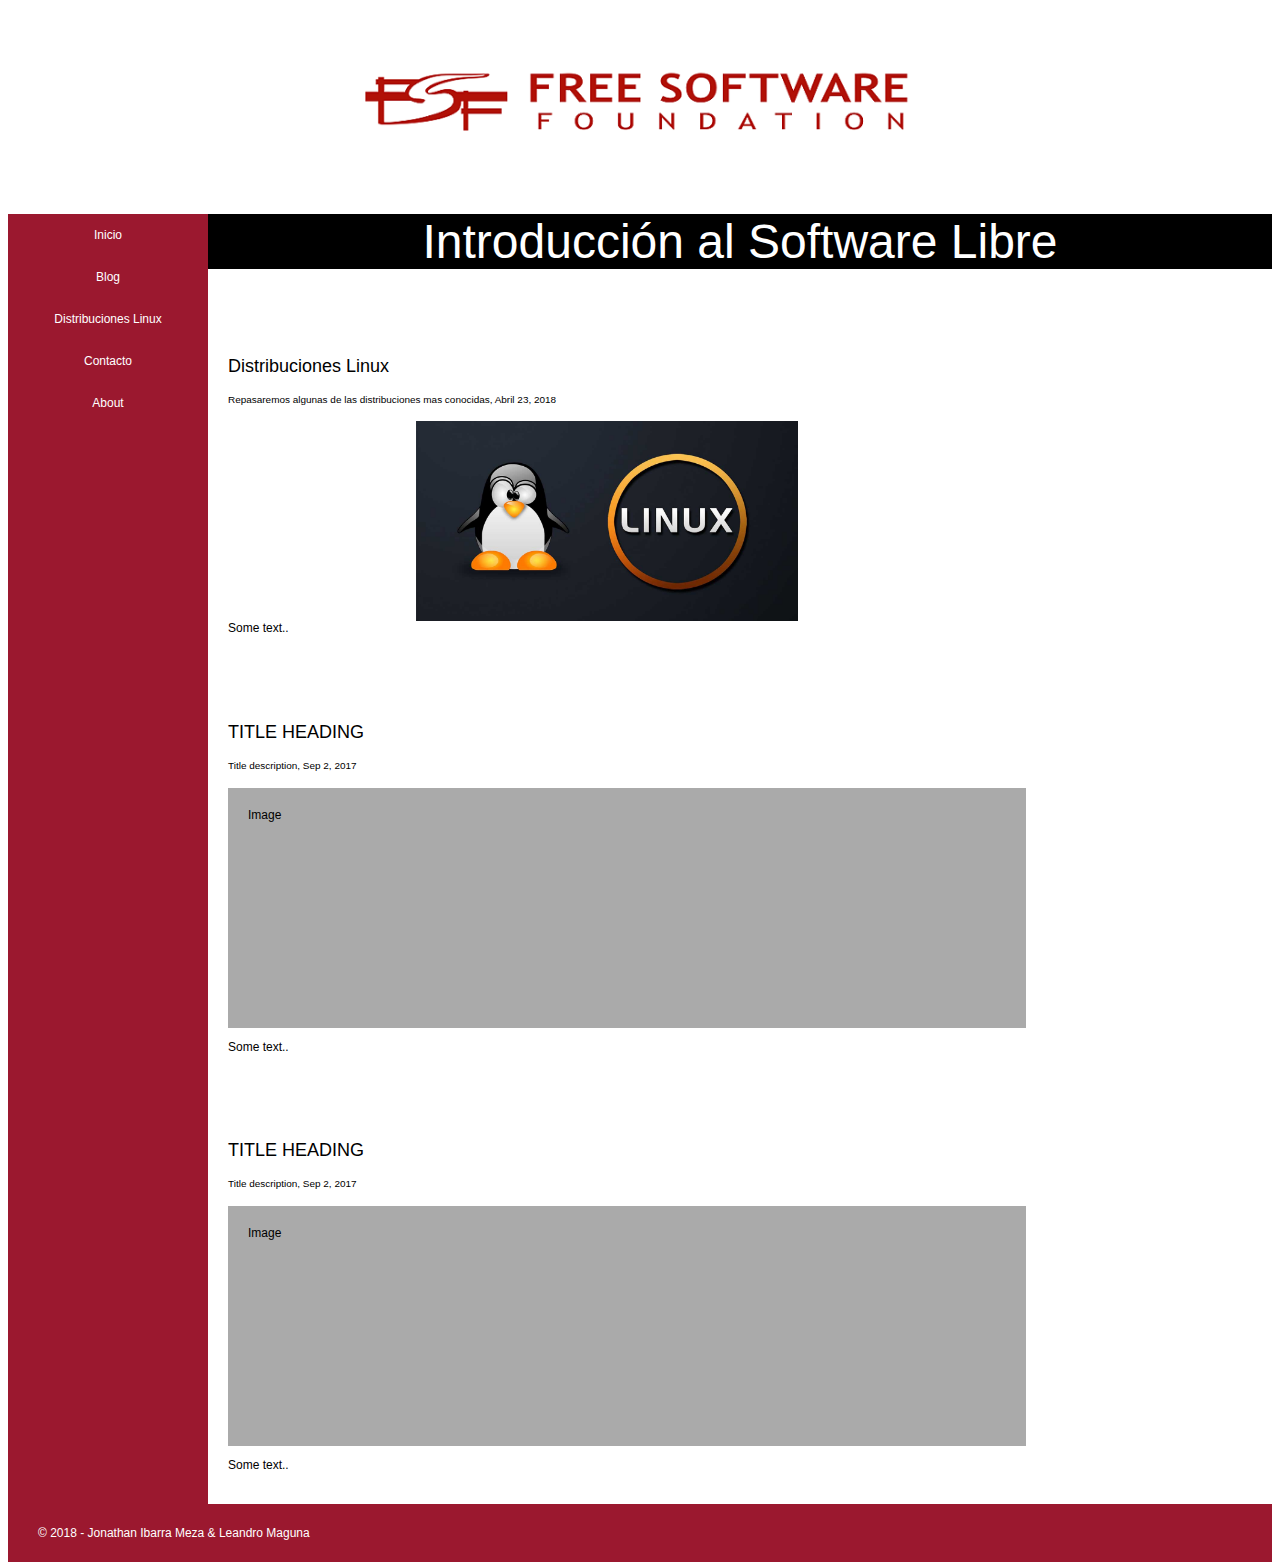
==== blog.html @ 3a564de7 "MAD TROLO" ====
<!DOCTYPE html>
<html>

<head>
	<meta charset="UTF-8">
	<meta name="viewport" content="initial-scale=1, maximum-scale=1">
	<meta name="keywords" content="Introducción al Software Libre, Software Libre ,Free Software">
	<meta name="description" content="Introducción al Software Libre">
	<meta name="author" content="Jonathan Ibarra Meza & Leandro Maguna">
	<meta http-equiv="refresh" content="30">
	<link rel="stylesheet" href="css/styles.css">
	<title>Introducción al Software Libre</title>
</head>

<body>
	<header>
		<img src="images/icon2.png" alt="Introducción al Software Libre">
	</header>
	<nav>
		<ul>
			<li>
				<a href="index.html">Inicio</a>
			</li>
			<li>
				<a href="blog.html">Blog</a>
			</li>
			<li>
				<a href="distros.html">Distribuciones Linux</a>
			</li>
			<li>
				<a href="contact.html">Contacto</a>
			</li>
			<li>
				<a href="#about">About</a>
			</li>

		</ul>
	</nav>
	<main>
		<div style="background: black;">
			<h1>
				Introducción al Software Libre
			</h1>
		</div>		
		<div class="row">
			<div class="leftcolumn">
				<div class="card">
					<h2>Distribuciones Linux</h2>
					<h5>Repasaremos algunas de las distribuciones mas conocidas, Abril 23, 2018</h5>
					<img style="height:200px; float: left;"  src="images/linux.jpg"></img>
					<p>Some text..</p>
				</div>
				<div class="card">
					<h2>TITLE HEADING</h2>
					<h5>Title description, Sep 2, 2017</h5>
					<div class="fakeimg" style="height:200px;">Image</div>
					<p>Some text..</p>
				</div>
				<div class="card">
					<h2>TITLE HEADING</h2>
					<h5>Title description, Sep 2, 2017</h5>
					<div class="fakeimg" style="height:200px;">Image</div>
					<p>Some text..</p>
				</div>
			</div>
		</div>
	</main>
	<footer>
		<p>&copy 2018 - Jonathan Ibarra Meza & Leandro Maguna</p>
	</footer>
</body>

</html>
---- css/styles.css ----
body {
  background:none repeat scroll 0 0 #ffffff;
  font-size:12px;
  /*font-family:SourceSansProLight, Verdana, Arial, sans-serif;*/
  font-family: 'Open Sans', sans-serif;
}
body {
  display: flex;
  flex-direction: column;
  min-height: 100vh;
}
@media (min-width: 768px) {
  body {
    display: grid;
    grid-template-columns: 200px 1fr;
    grid-template-rows: auto 1fr auto;
} }
h1,h2,h3,h4,h5,h6 {
  font-weight: normal;
} h1 {
  font-size:48px;
  font-style: bold;
}
header {
  grid-column: span 3;

  text-align: center;
  font-size: 2em;
  color: white;
  /* background-color: green; */
}
header h1 {
  height: 50px;
  margin-right: 20px;
  color: #111
}
nav {
       background: #9B182F;
}
nav li { 
  display: inline-block;
 }ul {
    margin: 0;
    padding: 0;
    overflow: hidden;
    display: grid;
    grid-template-columns: 1fr;
}
li a {
    display: block;
    color: white;
    text-align: center;
    padding: 14px 16px;
    text-decoration: none;
}
/* Change the link color to #111 (black) on hover */
li a:hover {
    background-color: #111;
    } 
section {
  display: grid;
  grid-template-columns: repeat(auto-fill, minmax(350px, 1fr));

  background-color: #FFFFFF;
  padding-top: 20px;
  padding-left: 20px;
  
} 
article {
	position:relative;
	width: 280px;
	margin-right: 40px;
	display: inline-block;
	vertical-align: top;
	border: 1px solid #c8c8c8;
	margin-bottom: 20px;
	padding: 7px;
	border-radius: 3px;
	box-shadow: 0 2px 3px #ccc;
	background-color: white;
	*display:inline;
    zoom:1;
}
aside {
       background: pink;
} 
footer {
  background: #9B182F;
  grid-column: span 3;
  padding: 30px;
  text-align: left;
  flex-shrink: 0;
  padding-top: 10px;
  padding-bottom: 10px;
} footer p {
  color: white
}img {
  height: 200px;
  width: 100%;
  object-fit: scale-down;
} input {
    width: 75%;
    padding: 12px 20px;
    margin: 8px 0;
    box-sizing: border-box;
} textarea {
    width: 75%;
    height: 150px;
    padding: 12px 20px;
    box-sizing: border-box;
    border: 2px solid #ccc;
    border-radius: 4px;
    background-color: #f8f8f8;
    resize: none;
}
html,body {
  height: 100%;
}
main {
  flex: 1 0 auto;
  background-color: #FFFFFF;
}

.row {
    display: flex;
}

.column {
    flex: 50%;
}

@media screen and (max-width: 600px) {
    .column {
        width: 100%;
    }
}

.readmore{
	background-color: black;
	padding: 5px 10px;
	color: white;
	text-decoration: none;
	border-radius: 3px;
	display: inline-block;
}
.readmore:hover{
	background-color: #383838;
}
.contact{
  padding-left: 30px;
  display: flex;
}

.contact p{
	display: inline-block;
	vertical-align: top;
	margin: 15px 42px 0 0;
	color: #000000;
}

/* Youtube Reflexive */
.vid-container {
  position: relative;
  padding-bottom: 50%;
  padding-top: 35px; height: 0; overflow: hidden;
}

.vid-container iframe,
.vid-container object,
.vid-container embed {
  position: absolute;
  top: 0;
  left: 0;
  width: 100%;
  height: 100%;
}

/* Header/Blog Title */
.header {
  padding: 30px;
  font-size: 40px;
  text-align: center;
  background: white;
}

/* Create two unequal columns that floats next to each other */
/* Left column */
.leftcolumn { 
  float: left;
  width: 75%;
}

/* Right column */
.rightcolumn {
  float: left;
  width: 25%;
  padding-left: 20px;
}

/* Fake image */
.fakeimg {
  background-color: #aaa;
  width: 100%;
  padding: 20px;
}

/* Add a card effect for articles */
.card {
  background-color: white;
  padding: 20px;
  margin-top: 20px;
}

/* Clear floats after the columns */
.row:after {
  content: "";
  display: table;
  clear: both;
}

/* Responsive layout - when the screen is less than 800px wide, make the two columns stack on top of each other instead of next to each other */
@media screen and (max-width: 800px) {
  .leftcolumn, .rightcolumn { 
    width: 100%;
    padding: 0;
  }
}

main div h1 {
	text-align: center; 
	color: white; 
	margin-top: 0px
}
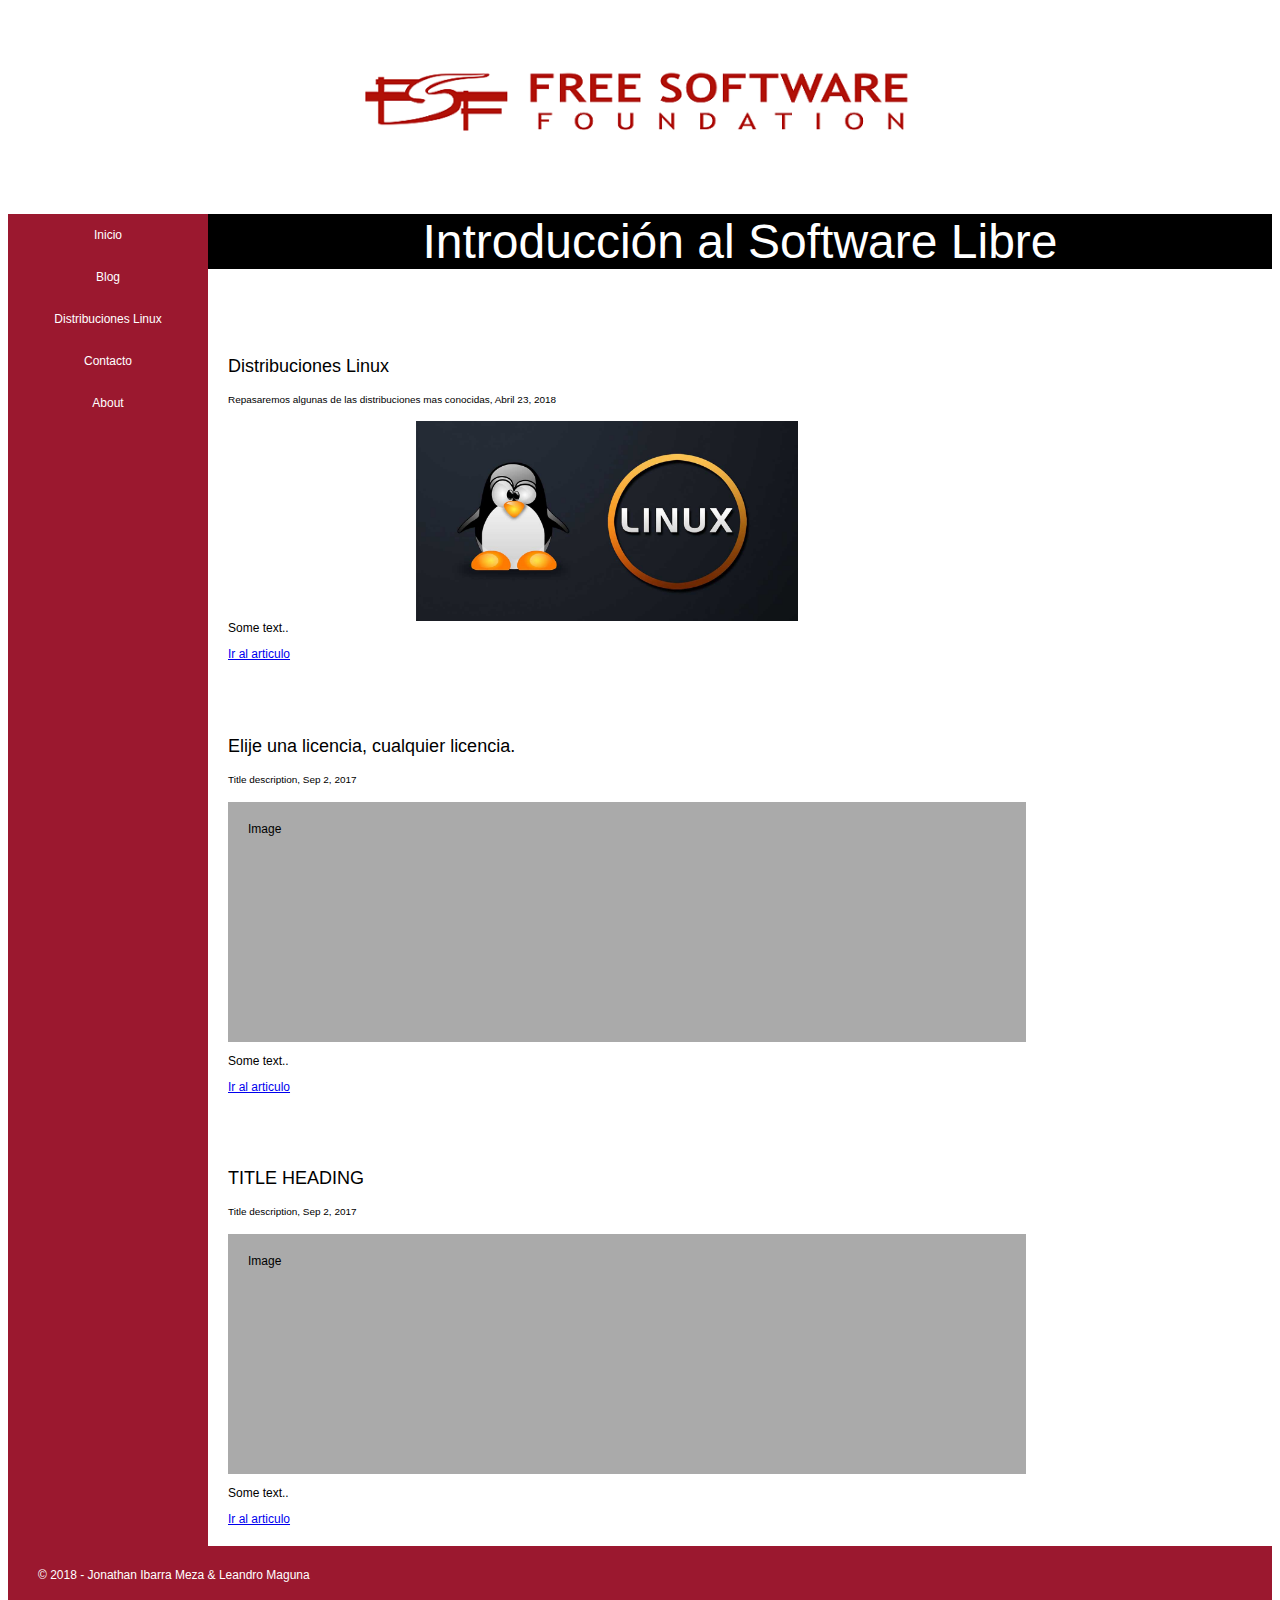
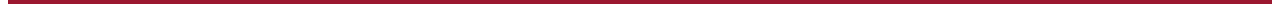
==== commit a2a7319f: "blog navigation" ====
--- a/blog.html
+++ b/blog.html
@@ -49,18 +49,21 @@
 					<h5>Repasaremos algunas de las distribuciones mas conocidas, Abril 23, 2018</h5>
 					<img style="height:200px; float: left;"  src="images/linux.jpg"></img>
 					<p>Some text..</p>
+					<a href="blog/blog1.html">Ir al articulo</a>
+				</div>
+				<div class="card">
+					<h2>Elije una licencia, cualquier licencia.</h2>
+					<h5>Title description, Sep 2, 2017</h5>
+					<div class="fakeimg" style="height:200px;">Image</div>
+					<p>Some text..</p>
+					<a href="blog/blog2.html">Ir al articulo</a>
 				</div>
 				<div class="card">
 					<h2>TITLE HEADING</h2>
 					<h5>Title description, Sep 2, 2017</h5>
 					<div class="fakeimg" style="height:200px;">Image</div>
 					<p>Some text..</p>
-				</div>
-				<div class="card">
-					<h2>TITLE HEADING</h2>
-					<h5>Title description, Sep 2, 2017</h5>
-					<div class="fakeimg" style="height:200px;">Image</div>
-					<p>Some text..</p>
+					<a href="blog/blog3.html">Ir al articulo</a>
 				</div>
 			</div>
 		</div>
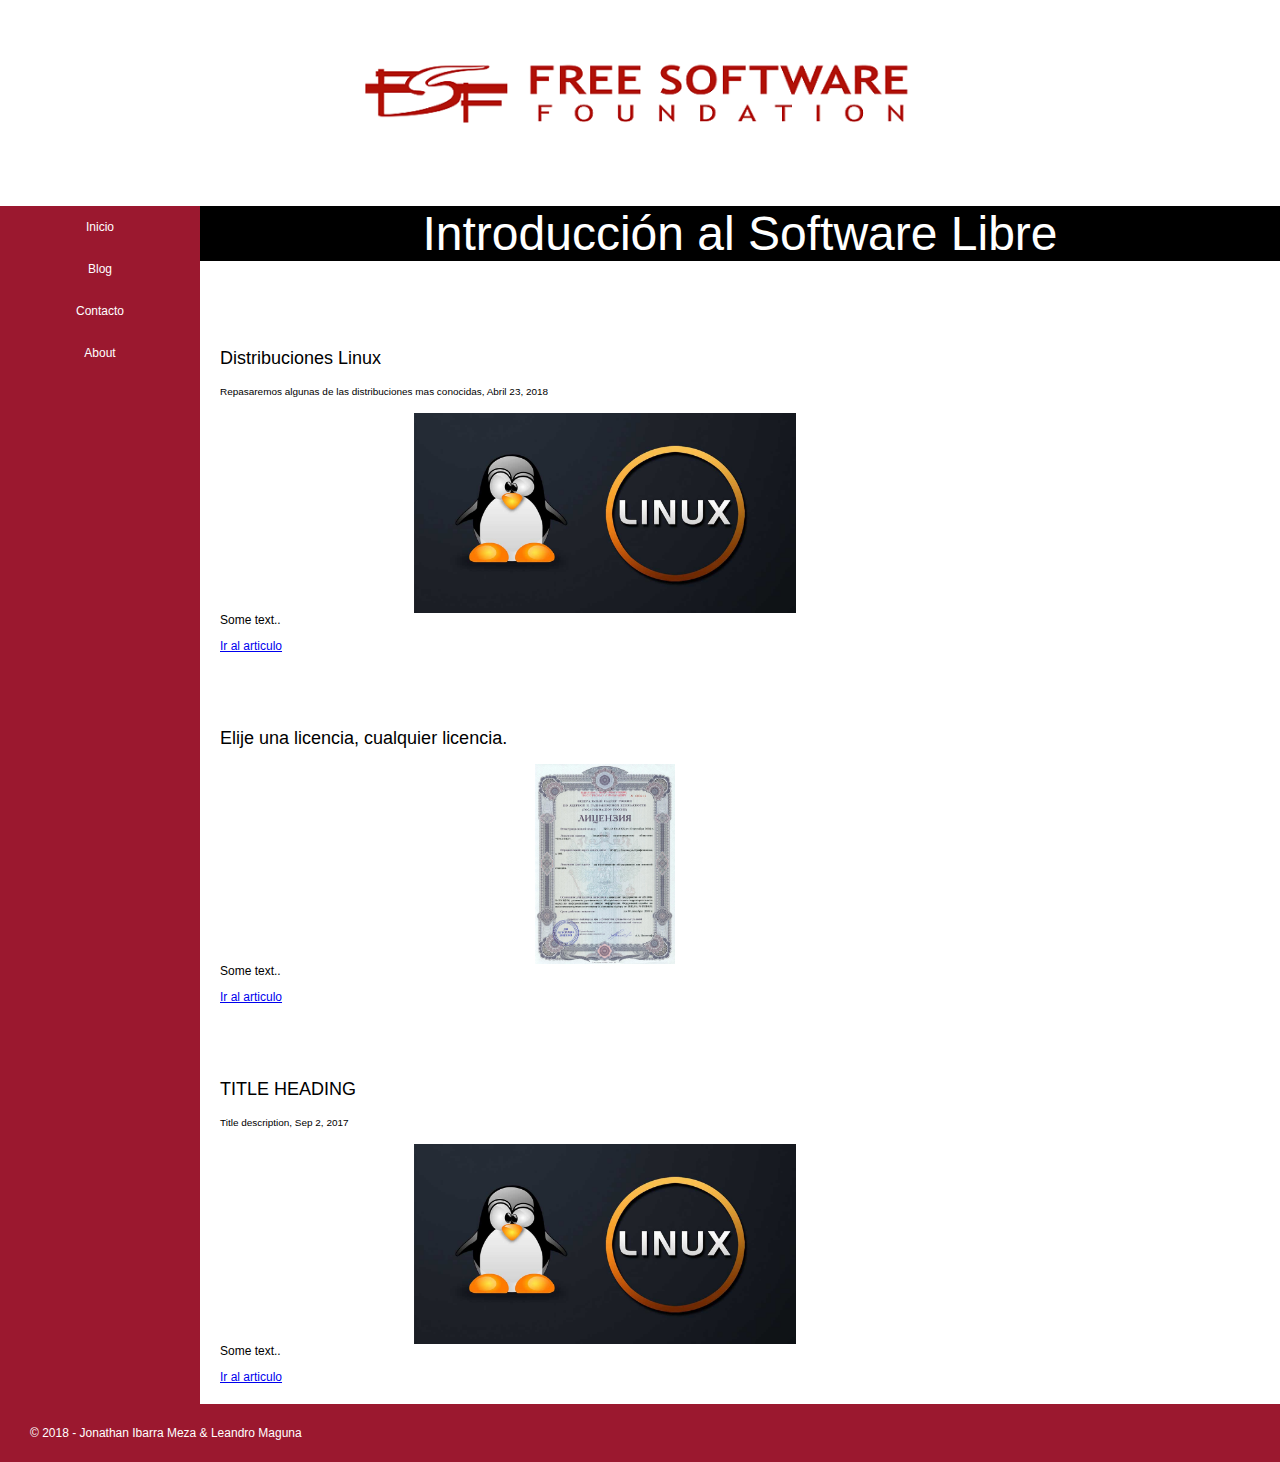
==== commit 31e295ee: "remove distros.html" ====
--- a/blog.html
+++ b/blog.html
@@ -25,9 +25,6 @@
 				<a href="blog.html">Blog</a>
 			</li>
 			<li>
-				<a href="distros.html">Distribuciones Linux</a>
-			</li>
-			<li>
 				<a href="contact.html">Contacto</a>
 			</li>
 			<li>
@@ -53,15 +50,14 @@
 				</div>
 				<div class="card">
 					<h2>Elije una licencia, cualquier licencia.</h2>
-					<h5>Title description, Sep 2, 2017</h5>
-					<div class="fakeimg" style="height:200px;">Image</div>
+					<img style="height:200px; float: left;"  src="images/coding_horror_license.jpg"></img>
 					<p>Some text..</p>
 					<a href="blog/blog2.html">Ir al articulo</a>
 				</div>
 				<div class="card">
 					<h2>TITLE HEADING</h2>
 					<h5>Title description, Sep 2, 2017</h5>
-					<div class="fakeimg" style="height:200px;">Image</div>
+					<img style="height:200px; float: left;"  src="images/linux.jpg"></img>
 					<p>Some text..</p>
 					<a href="blog/blog3.html">Ir al articulo</a>
 				</div>
--- a/css/styles.css
+++ b/css/styles.css
@@ -3,6 +3,7 @@
   font-size:12px;
   /*font-family:SourceSansProLight, Verdana, Arial, sans-serif;*/
   font-family: 'Open Sans', sans-serif;
+  margin: 0;
 }
 body {
   display: flex;
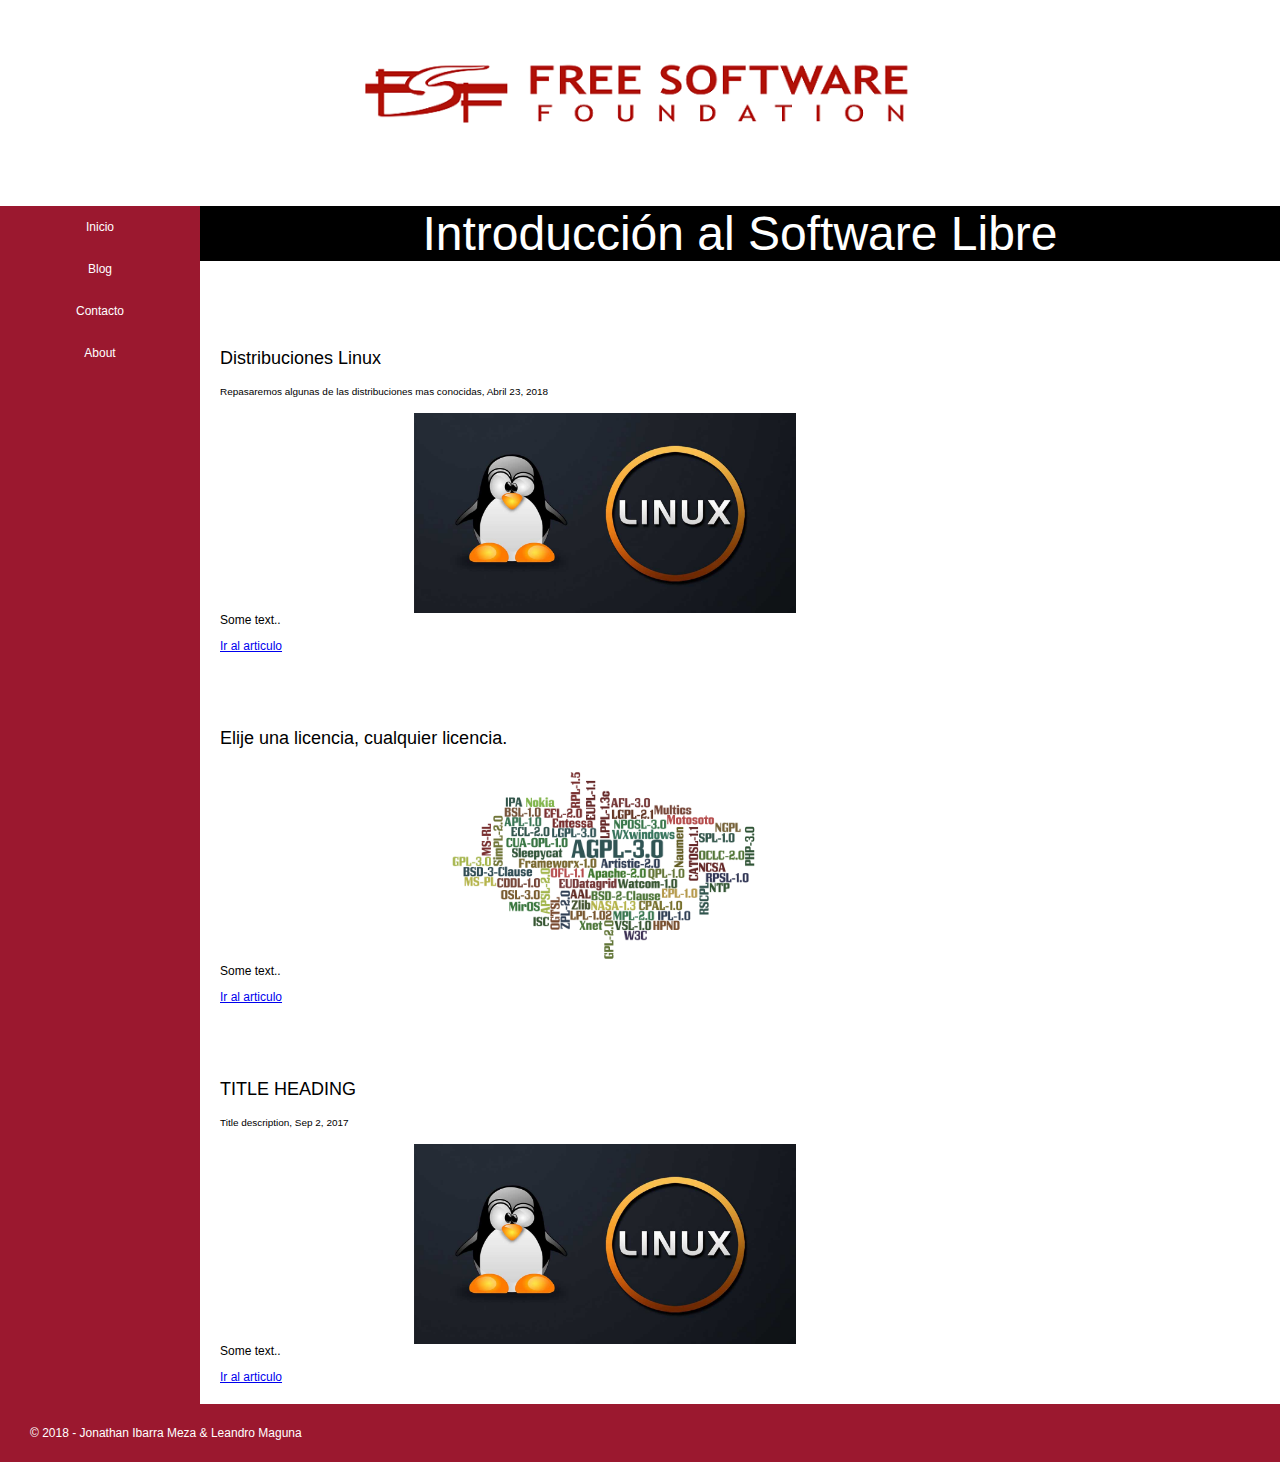
==== commit 5e07ff17: "cambio imagen de licencias" ====
--- a/blog.html
+++ b/blog.html
@@ -50,7 +50,7 @@
 				</div>
 				<div class="card">
 					<h2>Elije una licencia, cualquier licencia.</h2>
-					<img style="height:200px; float: left;"  src="images/coding_horror_license.jpg"></img>
+					<img style="height:200px; float: left;"  src="images/licenses.png"></img>
 					<p>Some text..</p>
 					<a href="blog/blog2.html">Ir al articulo</a>
 				</div>
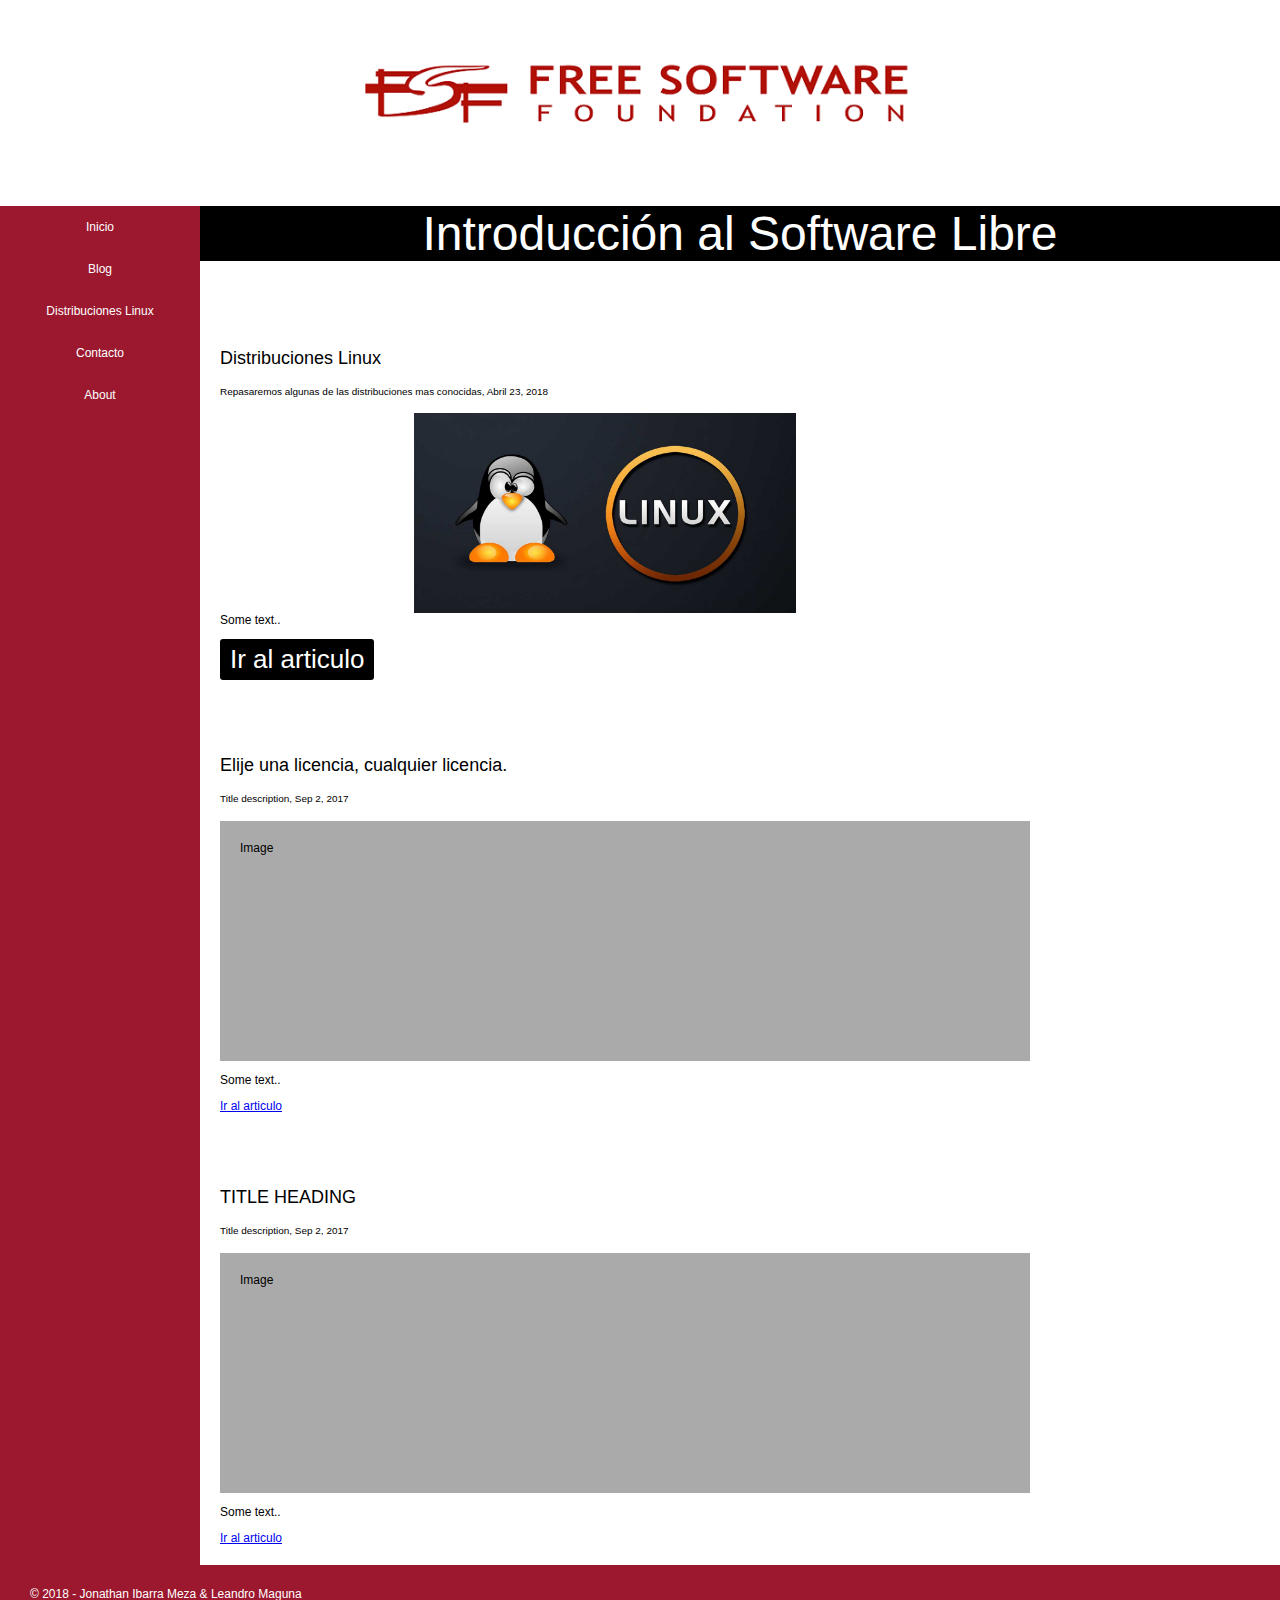
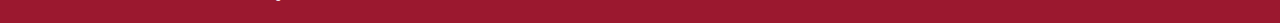
==== commit 1ed8ff69: "diff propietario - libre" ====
--- a/blog.html
+++ b/blog.html
@@ -25,6 +25,9 @@
 				<a href="blog.html">Blog</a>
 			</li>
 			<li>
+				<a href="distros.html">Distribuciones Linux</a>
+			</li>
+			<li>
 				<a href="contact.html">Contacto</a>
 			</li>
 			<li>
@@ -46,18 +49,19 @@
 					<h5>Repasaremos algunas de las distribuciones mas conocidas, Abril 23, 2018</h5>
 					<img style="height:200px; float: left;"  src="images/linux.jpg"></img>
 					<p>Some text..</p>
-					<a href="blog/blog1.html">Ir al articulo</a>
+					<a href="blog/blog1.html" class="linkarticulo">Ir al articulo</a>
 				</div>
 				<div class="card">
 					<h2>Elije una licencia, cualquier licencia.</h2>
-					<img style="height:200px; float: left;"  src="images/licenses.png"></img>
+					<h5>Title description, Sep 2, 2017</h5>
+					<div class="fakeimg" style="height:200px;">Image</div>
 					<p>Some text..</p>
 					<a href="blog/blog2.html">Ir al articulo</a>
 				</div>
 				<div class="card">
 					<h2>TITLE HEADING</h2>
 					<h5>Title description, Sep 2, 2017</h5>
-					<img style="height:200px; float: left;"  src="images/linux.jpg"></img>
+					<div class="fakeimg" style="height:200px;">Image</div>
 					<p>Some text..</p>
 					<a href="blog/blog3.html">Ir al articulo</a>
 				</div>
--- a/css/styles.css
+++ b/css/styles.css
@@ -147,6 +147,18 @@
 .readmore:hover{
 	background-color: #383838;
 }
+.linkarticulo{
+	background-color: black;
+	padding: 5px 10px;
+	color: white;
+	text-decoration: none;
+	border-radius: 3px;
+	display: inline-block;
+	font-size: 26px;
+}
+.linkarticulo:hover{
+	background-color: #383838;
+}
 .contact{
   padding-left: 30px;
   display: flex;
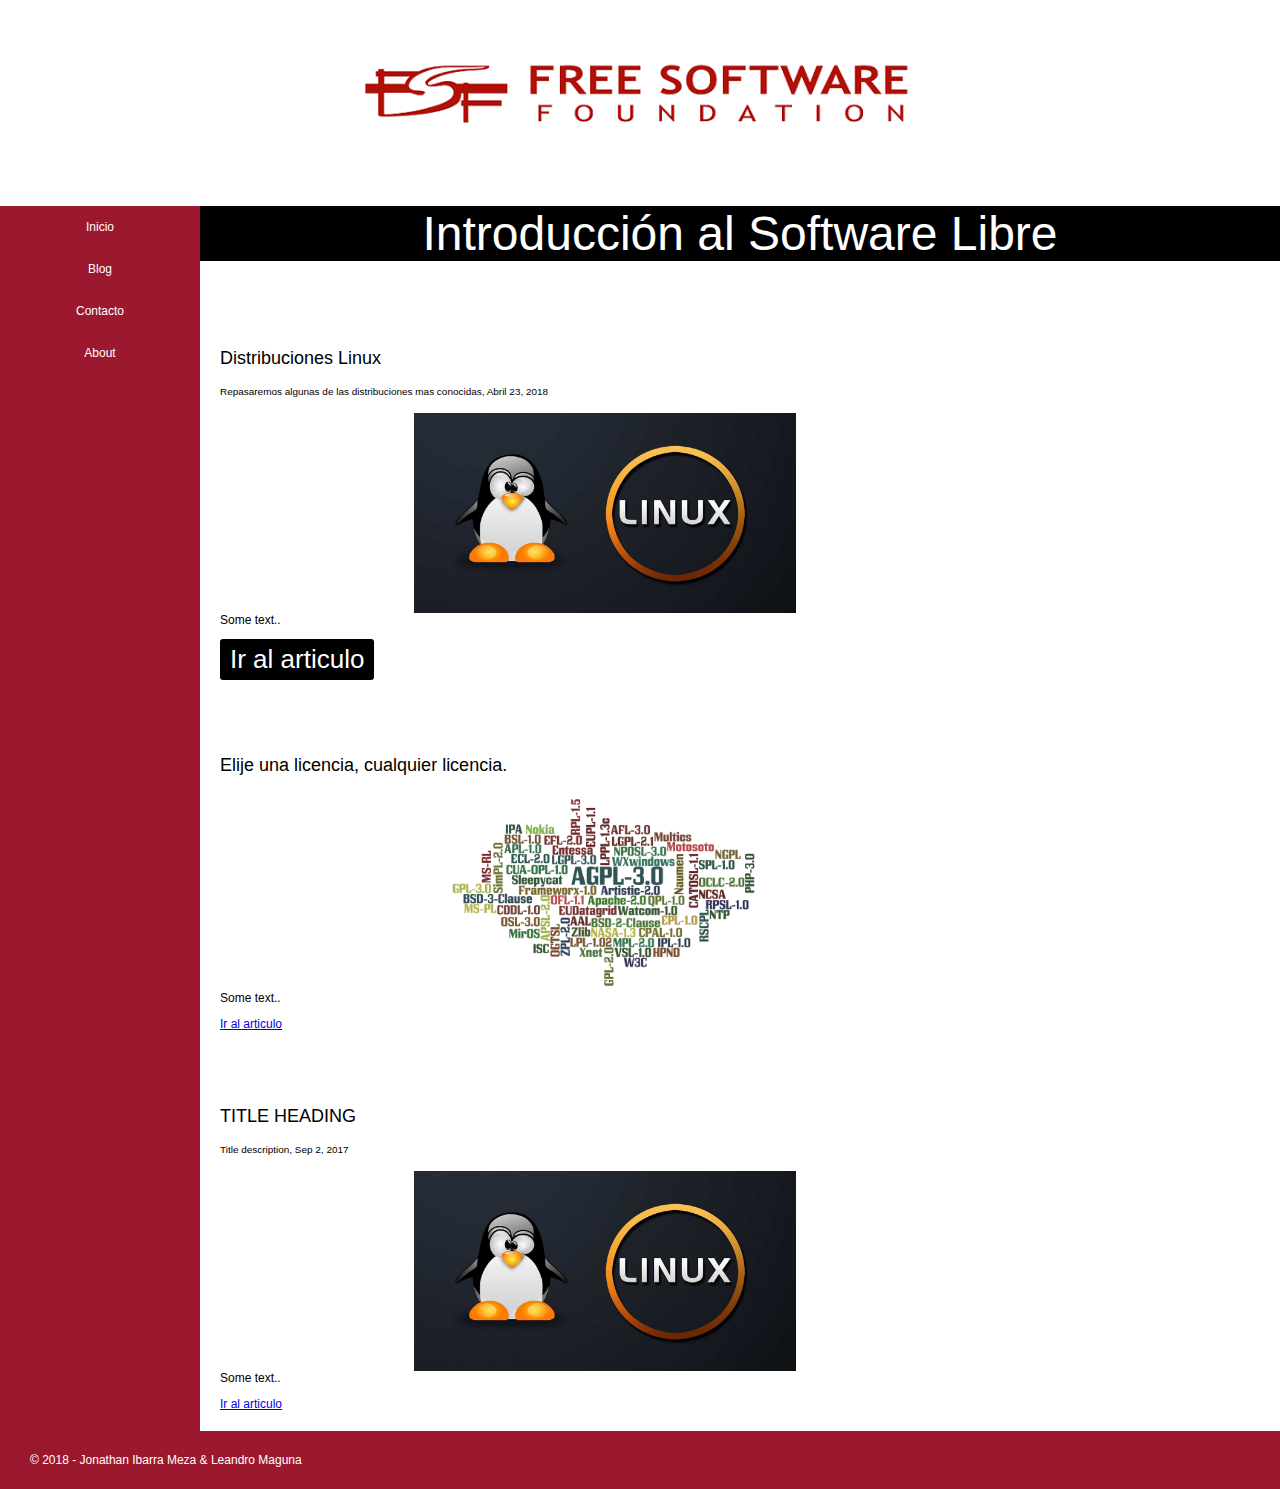
==== commit d26b6feb: "Merge branch 'master' of https://github.com/madnotdead/tp_software_libre" ====
--- a/blog.html
+++ b/blog.html
@@ -25,9 +25,6 @@
 				<a href="blog.html">Blog</a>
 			</li>
 			<li>
-				<a href="distros.html">Distribuciones Linux</a>
-			</li>
-			<li>
 				<a href="contact.html">Contacto</a>
 			</li>
 			<li>
@@ -53,15 +50,14 @@
 				</div>
 				<div class="card">
 					<h2>Elije una licencia, cualquier licencia.</h2>
-					<h5>Title description, Sep 2, 2017</h5>
-					<div class="fakeimg" style="height:200px;">Image</div>
+					<img style="height:200px; float: left;"  src="images/licenses.png"></img>
 					<p>Some text..</p>
 					<a href="blog/blog2.html">Ir al articulo</a>
 				</div>
 				<div class="card">
 					<h2>TITLE HEADING</h2>
 					<h5>Title description, Sep 2, 2017</h5>
-					<div class="fakeimg" style="height:200px;">Image</div>
+					<img style="height:200px; float: left;"  src="images/linux.jpg"></img>
 					<p>Some text..</p>
 					<a href="blog/blog3.html">Ir al articulo</a>
 				</div>
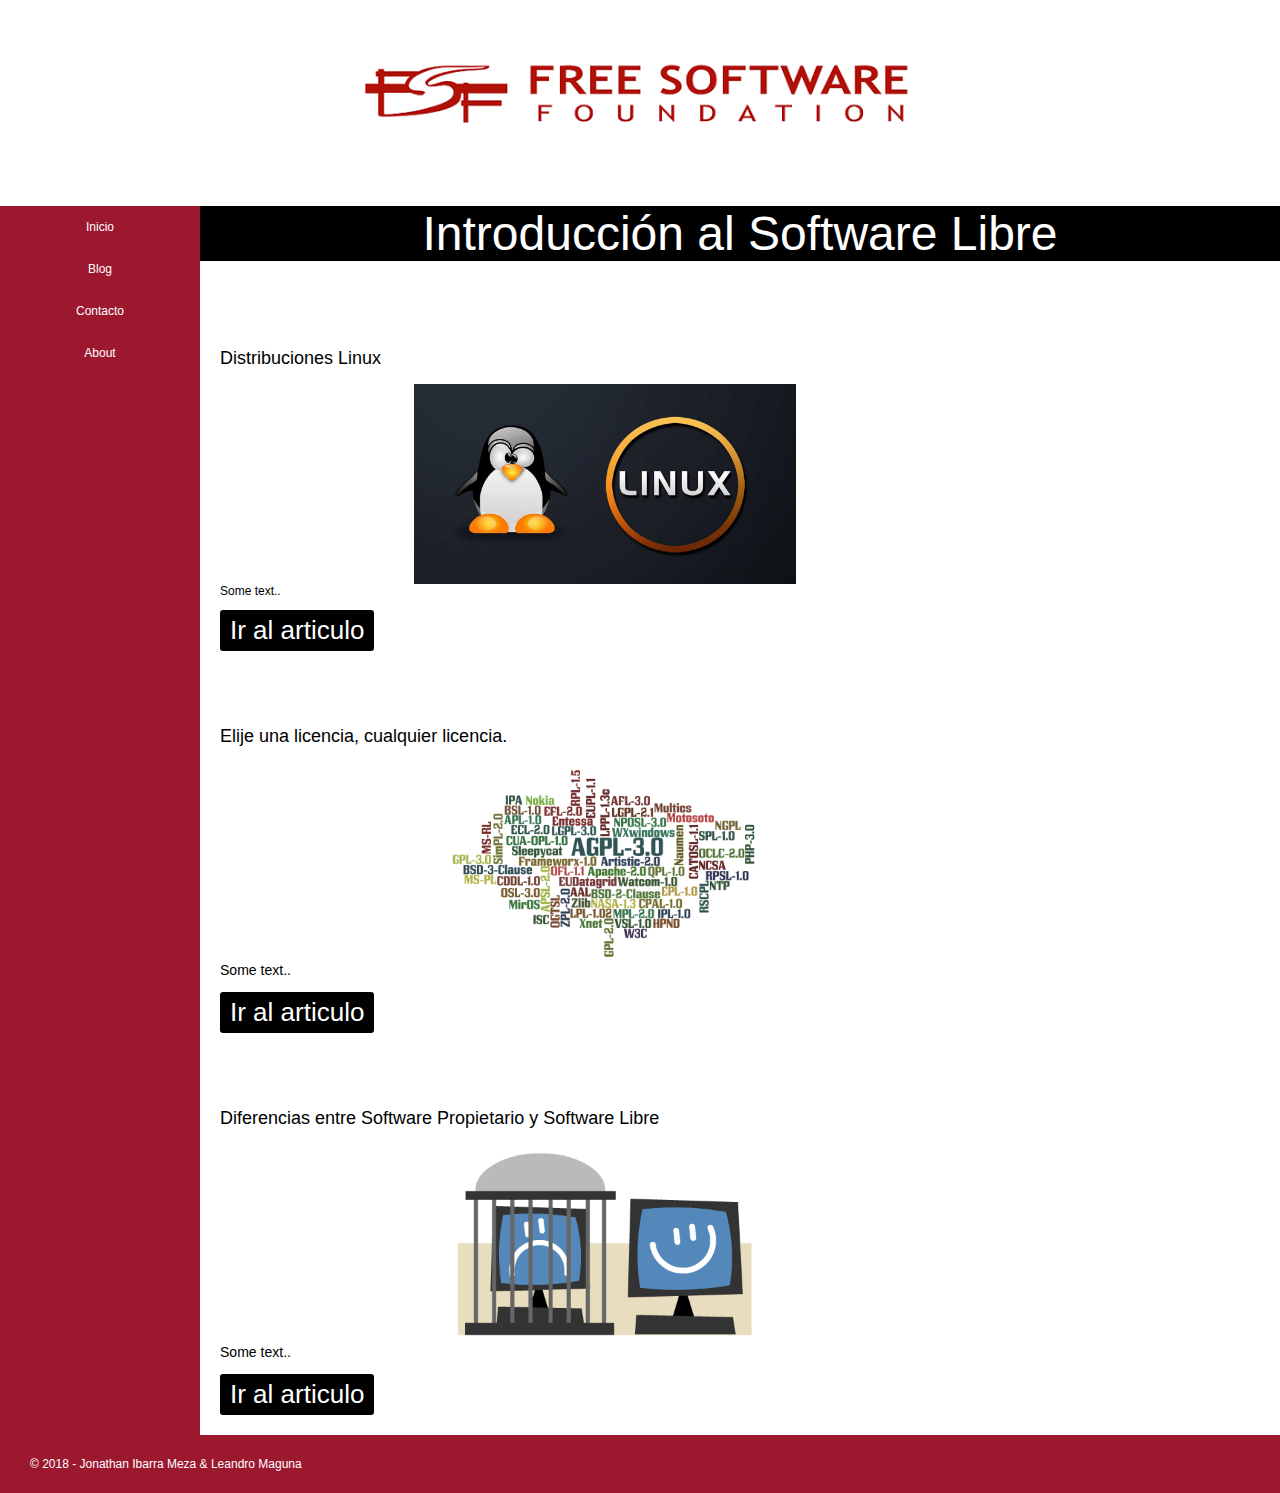
==== commit d5635525: "ident all files" ====
--- a/blog.html
+++ b/blog.html
@@ -38,28 +38,26 @@
 			<h1>
 				Introducción al Software Libre
 			</h1>
-		</div>		
+		</div>
 		<div class="row">
 			<div class="leftcolumn">
 				<div class="card">
 					<h2>Distribuciones Linux</h2>
-					<h5>Repasaremos algunas de las distribuciones mas conocidas, Abril 23, 2018</h5>
-					<img style="height:200px; float: left;"  src="images/linux.jpg"></img>
+					<img style="height:200px; float: left;" src="images/linux.jpg"></img>
 					<p>Some text..</p>
 					<a href="blog/blog1.html" class="linkarticulo">Ir al articulo</a>
 				</div>
 				<div class="card">
 					<h2>Elije una licencia, cualquier licencia.</h2>
-					<img style="height:200px; float: left;"  src="images/licenses.png"></img>
-					<p>Some text..</p>
-					<a href="blog/blog2.html">Ir al articulo</a>
+					<img style="height:200px; float: left;" src="images/licenses.png"></img>
+					<h3>Some text..</h3>
+					<a href="blog/blog2.html" class="linkarticulo">Ir al articulo</a>
 				</div>
 				<div class="card">
-					<h2>TITLE HEADING</h2>
-					<h5>Title description, Sep 2, 2017</h5>
-					<img style="height:200px; float: left;"  src="images/linux.jpg"></img>
-					<p>Some text..</p>
-					<a href="blog/blog3.html">Ir al articulo</a>
+					<h2>Diferencias entre Software Propietario y Software Libre</h2>
+					<img style="height:200px; float: left;" src="images/software-propietario.gif"></img>
+					<h3>Some text..</h3>
+					<a href="blog/blog3.html" class="linkarticulo">Ir al articulo</a>
 				</div>
 			</div>
 		</div>
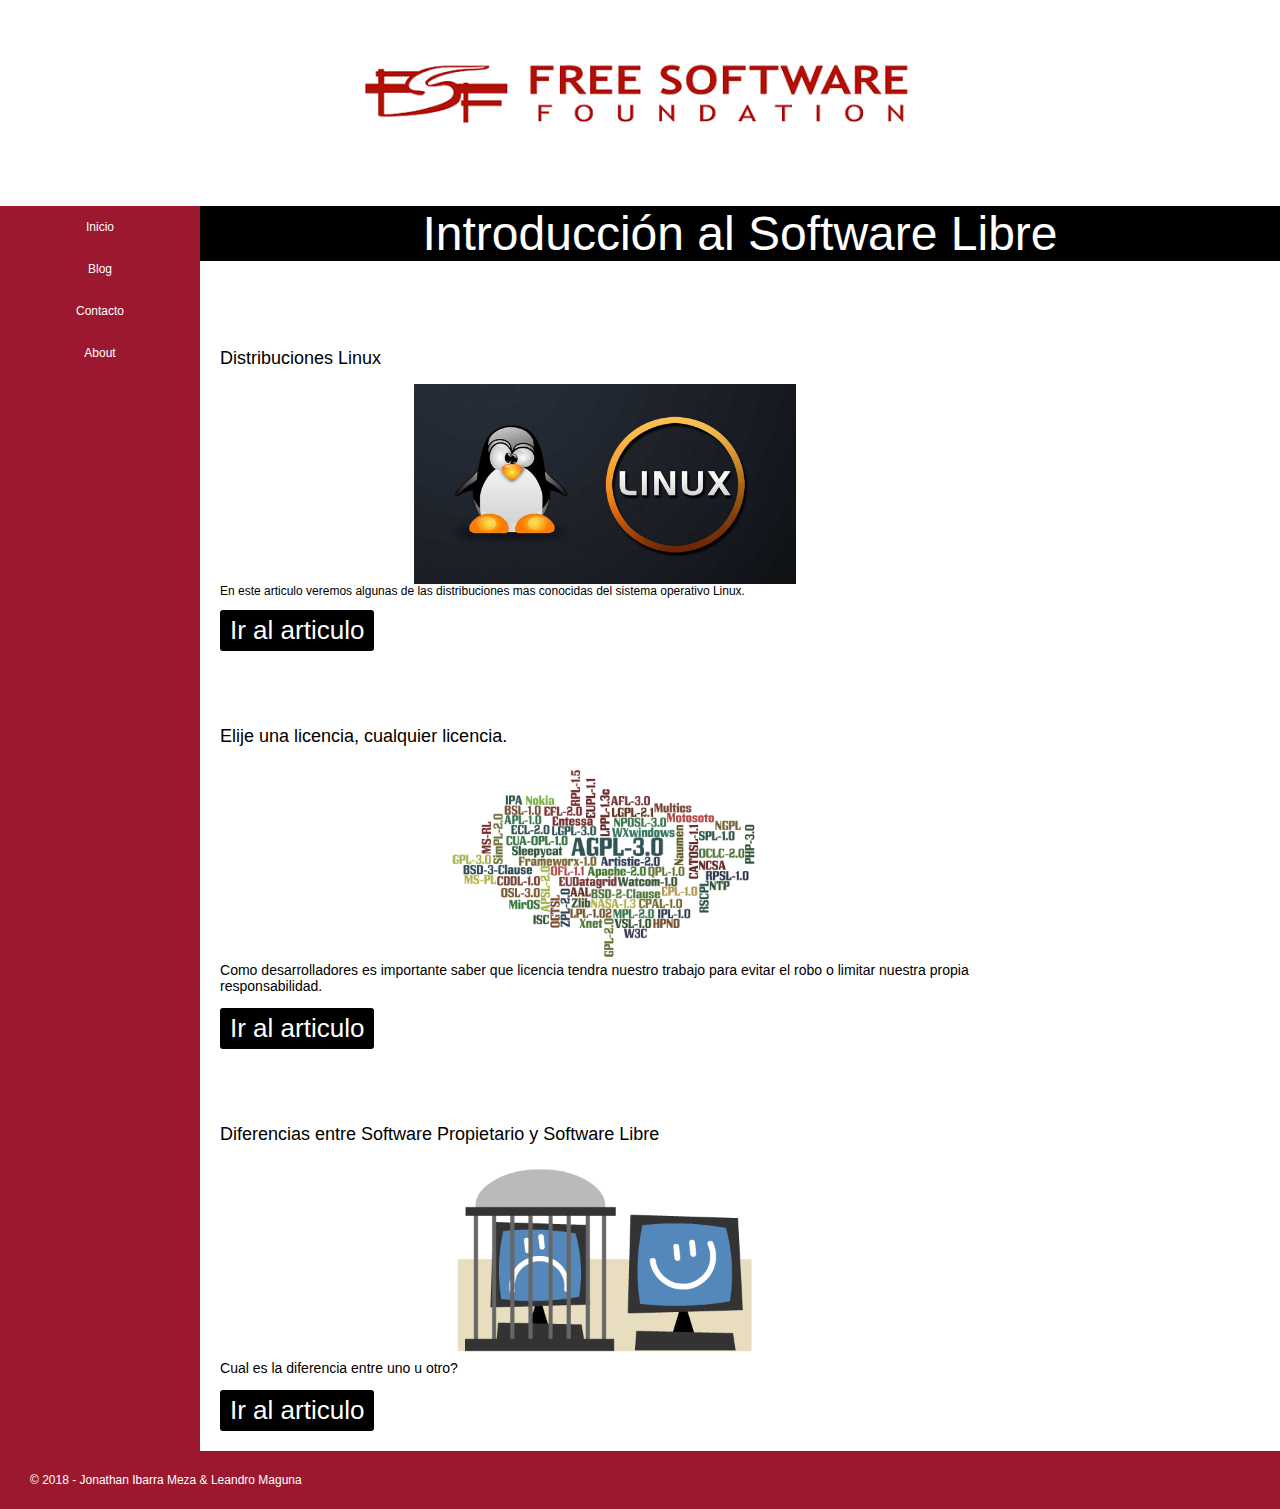
==== commit 1f2811d5: "primera entrega" ====
--- a/blog.html
+++ b/blog.html
@@ -44,19 +44,19 @@
 				<div class="card">
 					<h2>Distribuciones Linux</h2>
 					<img style="height:200px; float: left;" src="images/linux.jpg"></img>
-					<p>Some text..</p>
+					<p>En este articulo veremos algunas de las distribuciones mas conocidas del sistema operativo Linux.</p>
 					<a href="blog/blog1.html" class="linkarticulo">Ir al articulo</a>
 				</div>
 				<div class="card">
 					<h2>Elije una licencia, cualquier licencia.</h2>
 					<img style="height:200px; float: left;" src="images/licenses.png"></img>
-					<h3>Some text..</h3>
+					<h3>Como desarrolladores es importante saber que licencia tendra nuestro trabajo para evitar el robo o limitar nuestra propia responsabilidad.</h3>
 					<a href="blog/blog2.html" class="linkarticulo">Ir al articulo</a>
 				</div>
 				<div class="card">
 					<h2>Diferencias entre Software Propietario y Software Libre</h2>
 					<img style="height:200px; float: left;" src="images/software-propietario.gif"></img>
-					<h3>Some text..</h3>
+					<h3>Cual es la diferencia entre uno u otro?</h3>
 					<a href="blog/blog3.html" class="linkarticulo">Ir al articulo</a>
 				</div>
 			</div>
